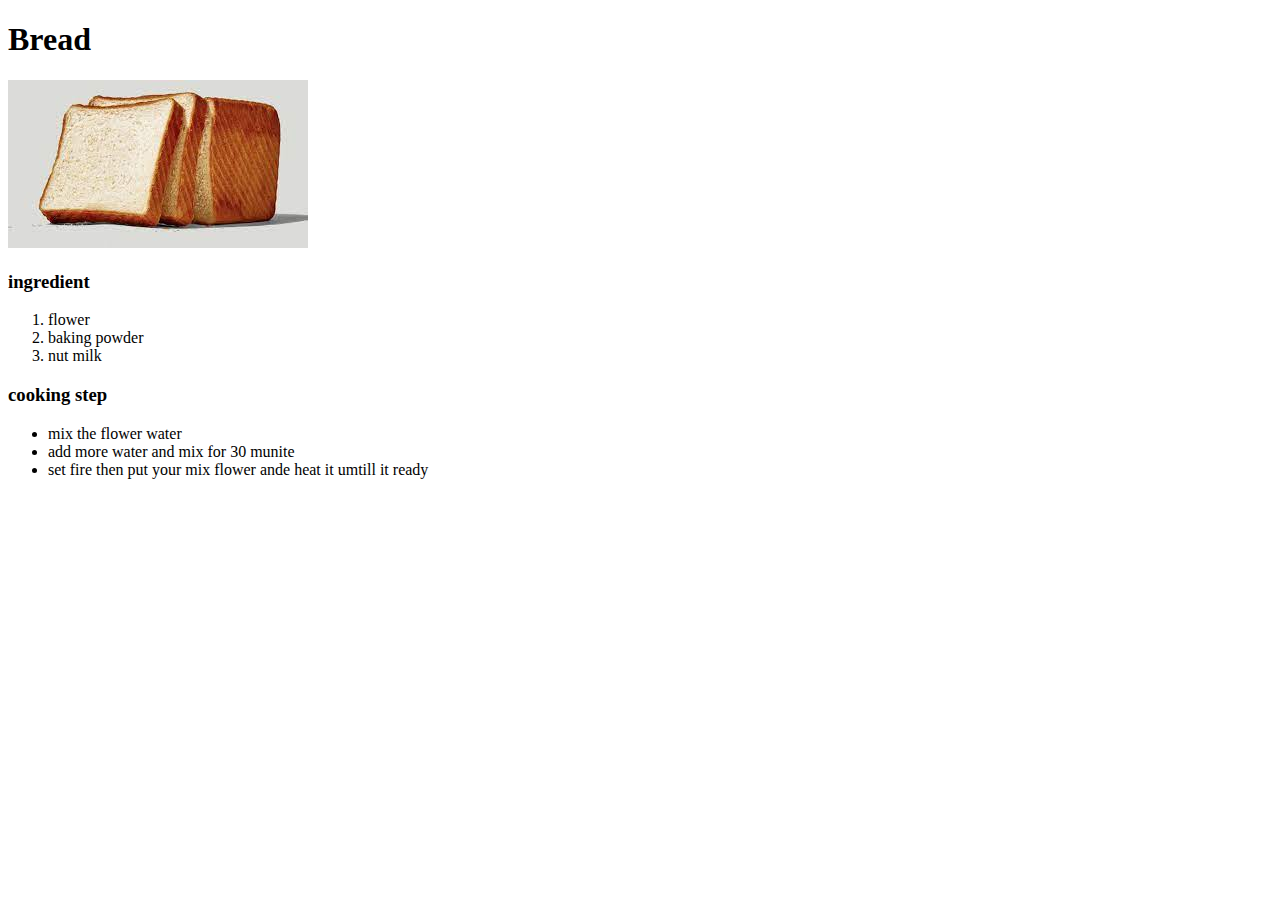
==== PAGES/bread.html @ 2e6d60a4 "my first commit" ====
<!DOCTYPE html>
<html lang="en">
<head>
    <meta charset="UTF-8">
    <meta name="viewport" content="width=device-width, initial-scale=1.0">
    <title>bread</title>
</head>
<body>
    <h1>Bread</h1>
    <img src="../IMAGES/bread.jpeg" width="300px" alt="bread"/>
     <h3>ingredient</h3>
     <ol>
        <li>flower</li>
        <li>baking powder</li>
        <li>nut milk</li>
     </ol>
     <h3>cooking step</h3>
     <ul>
        <li>mix the flower water</li>
        <li>add more water and mix for 30 munite</li>
        <li>set fire then put your mix flower ande heat it umtill it ready</li>
     </ul>
</body>
</html>
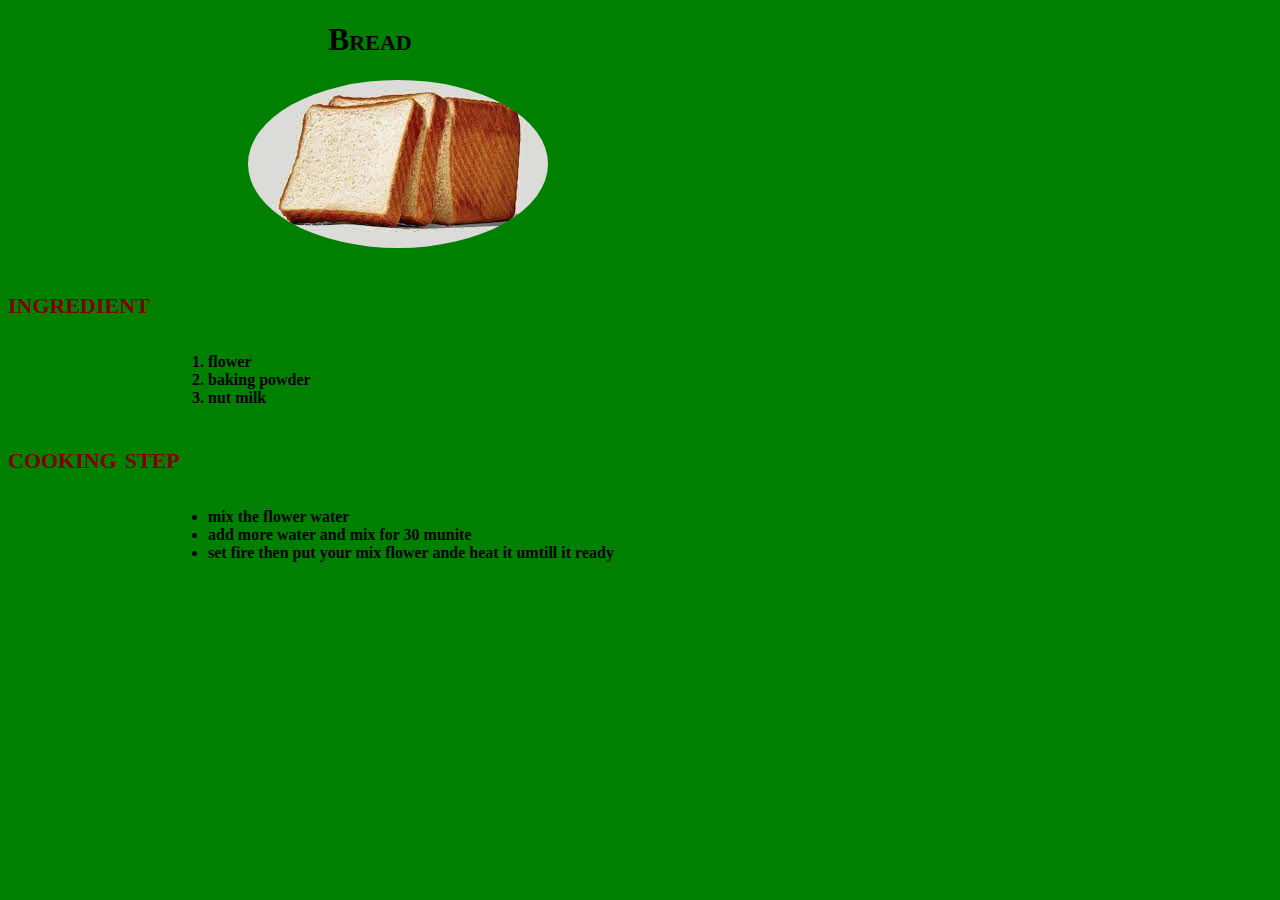
==== commit d8b02c68: "my second commit" ====
--- a/PAGES/bread.html
+++ b/PAGES/bread.html
@@ -4,6 +4,7 @@
     <meta charset="UTF-8">
     <meta name="viewport" content="width=device-width, initial-scale=1.0">
     <title>bread</title>
+    <link rel="stylesheet" href="/bread.css">
 </head>
 <body>
     <h1>Bread</h1>
--- a/bread.css
+++ b/bread.css
@@ -0,0 +1,25 @@
+body{
+    background-color: green;
+}
+li{
+    margin-left: 10rem;
+    font-size: medium;
+    font-weight: bolder;
+}
+h3{
+    font-weight: bolder;
+    font-size: xx-large;
+}
+h1{
+    font-variant-caps: petite-caps;
+    margin-left: 20rem;
+    color: black;
+}
+img{
+    margin-left: 15rem;
+    border-radius:100% ;
+}
+h3{
+    color: maroon;
+    font-variant-caps: petite-caps;
+}